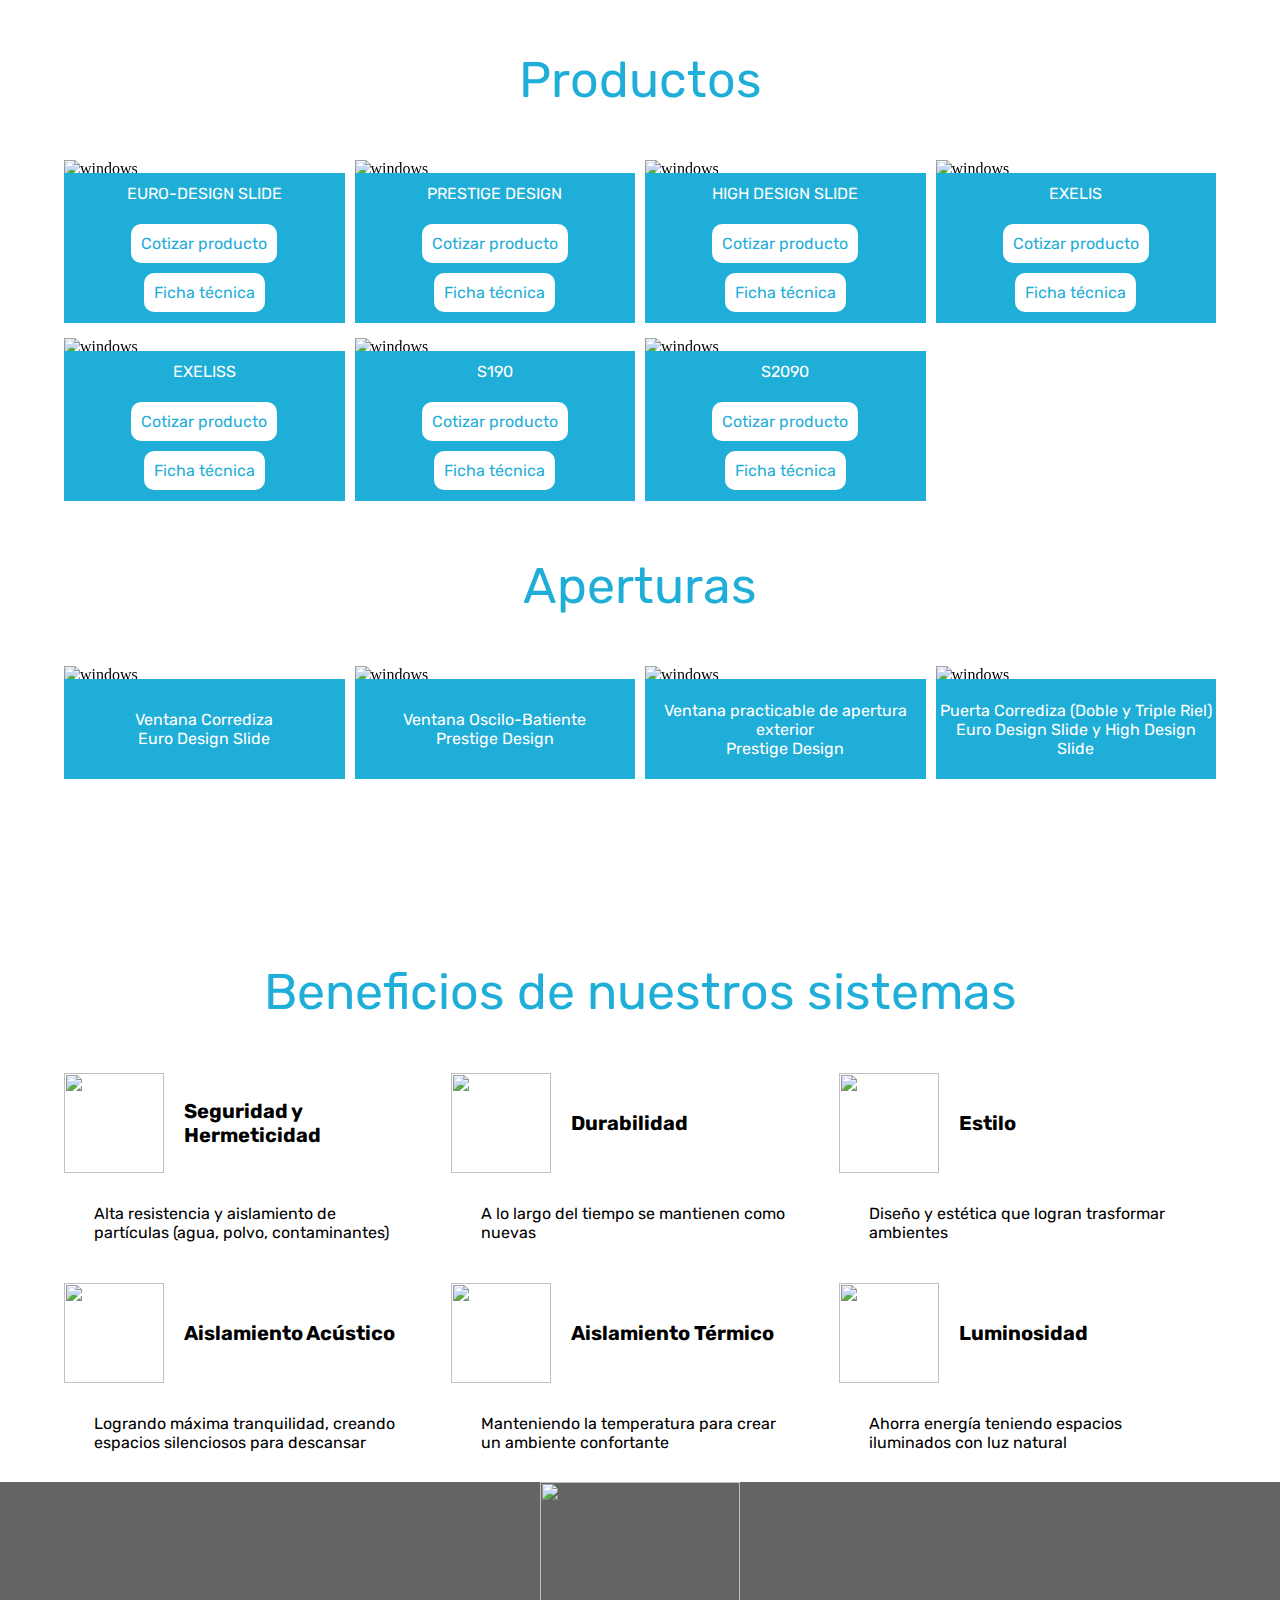
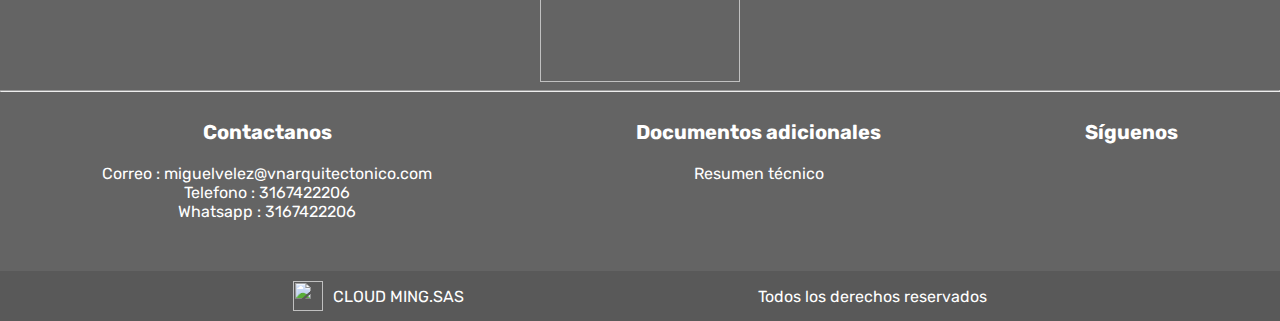
==== vano.html @ 833658f2 "vano buttom up down" ====
<!DOCTYPE html>
<html lang="en">
<head>
    <meta charset="UTF-8">
    <meta name="viewport" content="width=device-width, initial-scale=1.0">
    <meta http-equiv="X-UA-Compatible" content="ie=edge">
    <link rel="stylesheet" href="vano.css">
    <link rel="stylesheet" href="https://unpkg.com/aos@2.3.1/dist/aos.css">
    <link href="https://fonts.googleapis.com/css?family=Rubik" rel="stylesheet"> 
    <link rel="stylesheet" href="https://use.fontawesome.com/releases/v5.8.1/css/all.css" integrity="sha384-50oBUHEmvpQ+1lW4y57PTFmhCaXp0ML5d60M1M7uH2+nqUivzIebhndOJK28anvf" crossorigin="anonymous">
    <title>Document</title>
</head>
<body>

    <section class="Products">
        <div class="containerProduct">
            <div class="fontTitle fontVano">Productos</div>
        </div>
        <div class="Gridproducts">
            <div class="code code--small code--right aos-init aos-animate" data-aos="fade-left">
                <img class="useGridImagen" src="imgN/EURO_DESIGN_SLIDE.jpg" alt="windows">
                <div class="flagfin">
                    <div class="textcenter fontText fontWhite">EURO-DESIGN SLIDE</div>
                    <div class="btnfinContainer">
                        <a class="btnfin fontText fontVano btnSeparation" href="http://wa.me//3167422206"><div>Cotizar producto</div></a>
                        <a class="btnfin fontText fontVano" href="pdf/EURO DESIGN SLIDE.pdf"><div>Ficha técnica</div></a>
                    </div>
                </div>
            </div>
            <div class="code code--small code--right aos-init aos-animate" data-aos="fade-right">
                <img class="useGridImagen" src="imgN/PRESTIGE_DESIGN.jpg" alt="windows">
                <div class="flagfin">
                    <div class="textcenter fontText fontWhite">PRESTIGE DESIGN</div>
                    <div class="btnfinContainer">
                        <a class="btnfin fontText fontVano btnSeparation" href="http://wa.me//3167422206"><div>Cotizar producto</div></a>
                        <a class="btnfin fontText fontVano" href="pdf/PRESTIGE DESIGN.pdf"><div>Ficha técnica</div></a>
                    </div>
                </div>
            </div>
            <div class="code code--small code--right aos-init aos-animate" data-aos="fade-left">
                <img class="useGridImagen" src="imgN/HIGH DESIGN SLIDE.jpg" alt="windows">
                <div class="flagfin">
                    <div class="textcenter fontText fontWhite">HIGH DESIGN SLIDE</div>
                    <div class="btnfinContainer">
                        <a class="btnfin fontText fontVano btnSeparation" href="http://wa.me//3167422206"><div>Cotizar producto</div></a>
                        <a class="btnfin fontText fontVano" href="pdf/HIGH DESIGN SLIDE.pdf"><div>Ficha técnica</div></a>
                    </div>
                </div>
            </div>
            <div class="code code--small code--right aos-init aos-animate" data-aos="fade-right">
                <img class="useGridImagen" src="imgN/EXELIS.jpg" alt="windows">
                <div class="flagfin">
                    <div class="textcenter fontText fontWhite">EXELIS</div>
                    <div class="btnfinContainer">
                        <a class="btnfin fontText fontVano btnSeparation" href="http://wa.me//3167422206"><div>Cotizar producto</div></a>
                        <a class="btnfin fontText fontVano" href="pdf/EXELIS.pdf"><div>Ficha técnica</div></a>
                    </div>
                </div>
            </div>
            <div class="code code--small code--right aos-init aos-animate" data-aos="fade-right">
                <img class="useGridImagen" src="imgN/EXELISS.jpg" alt="windows">
                <div class="flagfin">
                    <div class="textcenter fontText fontWhite">EXELISS</div>
                    <div class="btnfinContainer">
                        <a class="btnfin fontText fontVano btnSeparation" href="http://wa.me//3167422206"><div>Cotizar producto</div></a>
                        <a class="btnfin fontText fontVano" href="pdf/EXELISS.pdf"><div>Ficha técnica</div></a>
                    </div>
                </div>
            </div>
            <div class="code code--small code--right aos-init aos-animate" data-aos="fade-left">
                <img class="useGridImagen" src="imgN/S190.jpg" alt="windows">
                <div class="flagfin">
                    <div class="textcenter fontText fontWhite">S190</div>
                    <div class="btnfinContainer">
                        <a class="btnfin fontText fontVano btnSeparation" href="http://wa.me//3167422206"><div>Cotizar producto</div></a>
                        <a class="btnfin fontText fontVano" href="pdf/S190.pdf"><div>Ficha técnica</div></a>
                    </div>
                </div>
            </div>
            <div class="code code--small code--right aos-init aos-animate" data-aos="fade-right">
                <img class="useGridImagen" src="imgN/S2090.jpg" alt="windows">
                <div class="flagfin">
                    <div class="textcenter fontText fontWhite">S2090</div>
                    <div class="btnfinContainer">
                        <a class="btnfin fontText fontVano btnSeparation" href="http://wa.me//3167422206"><div>Cotizar producto</div></a>
                        <a class="btnfin fontText fontVano" href="pdf/S2090.pdf"><div>Ficha técnica</div></a>
                    </div>
                </div>
            </div>            
        </div>
    </section>
    <section class="Opens">
        <div class="containerOpens">
            <div class="fontTitle fontVano">Aperturas</div>
        </div>
        <div class="GridOpens">

            <div class="code code--small code--right aos-init aos-animate" data-aos="fade-right">
                <img class="useGridImagen" src="imgN/ventana_corrediza.jpg" alt="windows">
                <div class="flagfinApert">
                    <div class="textCenterOpen">
                        <div class="textcenter fontText fontWhite">Ventana Corrediza <br> Euro Design Slide</div>
                    </div>
                </div>
            </div>
            <div class="code code--small code--right aos-init aos-animate" data-aos="zoom-in-down">
                <img class="useGridImagen" src="imgN/ventana_oscilo_batiente.jpg" alt="windows">
                <div class="flagfinApert">
                    <div class="textCenterOpen">
                        <div class="textcenter fontText fontWhite">Ventana Oscilo-Batiente <br> Prestige Design</div>
                    </div>
                </div>
            </div>
            <div class="code code--small code--right aos-init aos-animate" data-aos="fade-left">
                <img class="useGridImagen" src="imgN/Ventana_practicable_de_apertura_exterior.jpg" alt="windows">
                <div class="flagfinApert">
                    <div class="textCenterOpen">
                        <div class="textcenter fontText fontWhite">Ventana practicable de apertura exterior <br> Prestige Design</div>
                    </div>
                </div>
            </div>
            <div class="code code--small code--right aos-init aos-animate" data-aos="fade-right">
                <img class="useGridImagen" src="imgN/Puerta_corrediza(Doble_y_triple_riel).jpg" alt="windows">
                <div class="flagfinApert">
                    <div class="textCenterOpen">
                        <div class="textcenter fontText fontWhite">Puerta Corrediza (Doble y Triple Riel) <br> Euro Design Slide y High Design Slide</div>
                    </div>
                </div>
            </div>
            <div class="code code--small code--right aos-init aos-animate" data-aos="zoom-in-down">
                <img class="useGridImagen" src="imgN/puerta_plegadiza.jpg" alt="windows">
                <div class="flagfinApert">
                    <div class="textCenterOpen">
                        <div class="textcenter fontText fontWhite">Puerta Plegadiza <br> Prestige Design </div>
                    </div>
                </div>
            </div>
            <div class="code code--small code--right aos-init aos-animate" data-aos="fade-left">
                <img class="useGridImagen" src="imgN/ventana_proyectante.jpg" alt="windows">
                <div class="flagfinApert">
                    <div class="textCenterOpen">
                        <div class="textcenter fontText fontWhite">Ventana Proyectante <br> Prestige Design</div>
                    </div>
                </div>
            </div>
            <div class="code code--small code--right aos-init aos-animate" data-aos="fade-right">
                <img class="useGridImagen" src="imgN/puerta_oscilo_paralela.jpg" alt="windows">
                <div class="flagfinApert">
                    <div class="textCenterOpen">
                        <div class="textcenter fontText fontWhite">Puerta Oscilo-Paralela <br> Prestige Design</div>
                    </div>
                </div>
            </div>
            <div class="code code--small code--right aos-init aos-animate" data-aos="fade-left" >
                <img class="useGridImagen" src="imgN/ventana_fija.jpg" alt="windows">
                <div class="flagfinApert">
                    <div class="textCenterOpen">
                        <div class="textcenter fontText fontWhite">Ventana Fija <br> Prestige Design </div>
                    </div>
                </div>
            </div>
        </div>
    </section>

    <section class="Opens parallax">
        <div class="fontTitle fontVano textcenter textcenterTitle">Beneficios de nuestros sistemas</div>
        <div class="GridBeneficios">
            
            <div class="containerBeneficios">
                <div class="containerBeneficiosTitle"> 
                    <img src="imgN/seguridad.svg" alt="" width="100px" height="100px">
                    <div class="fontTitleText leftSeparation">Seguridad y Hermeticidad</div>
                </div>
                <div class="fontText containerBeneficiosText">Alta resistencia y aislamiento de partículas (agua, polvo, contaminantes) </div>
            </div>

            <div class="containerBeneficios">
                <div class="containerBeneficiosTitle"> 
                    <img src="imgN/durabilidad.svg" alt="" width="100px" height="100px">
                    <div class="fontTitleText leftSeparation">Durabilidad</div>
                </div>
                <div class="fontText containerBeneficiosText">A lo largo del tiempo se mantienen como nuevas</div>
            </div>

            <div class="containerBeneficios">
                <div class="containerBeneficiosTitle"> 
                    <img src="imgN/estilo.svg" alt="" width="100px" height="100px">
                    <div class="fontTitleText leftSeparation">Estilo</div>
                </div>
                <div class="fontText containerBeneficiosText">Diseño y estética que logran trasformar ambientes</div>
            </div>

            <div class="containerBeneficios">
                <div class="containerBeneficiosTitle"> 
                    <img src="imgN/acustico.svg" alt="" width="100px" height="100px">
                    <div class="fontTitleText leftSeparation">Aislamiento Acústico</div>
                </div>
                <div class="fontText containerBeneficiosText">Logrando máxima tranquilidad, creando espacios silenciosos para descansar</div>
            </div>

            <div class="containerBeneficios">
                <div class="containerBeneficiosTitle"> 
                    <img src="imgN/termico.svg" alt="" width="100px" height="100px">
                    <div class="fontTitleText leftSeparation">Aislamiento Térmico</div>
                </div>
                <div class="fontText containerBeneficiosText">Manteniendo la temperatura para crear un ambiente confortante</div>
            </div>

             <div class="containerBeneficios">
                <div class="containerBeneficiosTitle"> 
                    <img src="imgN/luminosidad.svg" alt="" width="100px" height="100px">
                    <div class="fontTitleText leftSeparation">Luminosidad</div>
                </div>
                <div class="fontText containerBeneficiosText">Ahorra energía teniendo espacios iluminados con luz natural</div>
            </div>
        </div>
    </section>

    <section class="footerColor">
        <div>
            <div class="vanoFooter">
                <img src="imgN/logoVano.svg" alt="" height="200px" width="200px">
            </div>
            <hr>
            <div class="grapFooter">
                <div>
                    <div class="fontTitle-S fontWhite textcenter textcenterTitle-S">Contactanos</div>
                    <div class="fontText fontWhite textcenter">Correo <i class="far fa-envelope"></i> :
                        <a class="fontWhite" href="miguelvelez@vnarquitectonico.com">miguelvelez@vnarquitectonico.com</a>
                    </div>
                    <div class="fontText fontWhite textcenter">Telefono <i class="fas fa-phone"></i> :
                        <a class="fontWhite" href="tel:3167422206">3167422206</a>
                    </div> 
                    <div class="fontText fontWhite textcenter">Whatsapp <i class="fab fa-whatsapp"></i> : 
                        <a class="fontWhite" href="http://wa.me//3167422206">3167422206</a>    
                    </div> 
                </div>

                <div>
                    <div class="fontTitle-S fontWhite textcenter textcenterTitle-S"> Documentos adicionales</div>
                    <div class="fontText fontWhite textcenter"> 
                        <a class="fontWhite" href="pdf/Rehau - Brochure WS Colombia.pdf"> Resumen técnico </a>    
                    </div> 
                </div>

                <div>
                    <div class="fontTitle-S fontWhite textcenter textcenterTitle-S">Síguenos </div>
                    <div class="displayIcons">
                        <a href=""><i class="fab fa-facebook-f iconsFollow iconspace"></i></a>
                        <a href=""><i class="fab fa-instagram iconsFollow iconspace"></i></a>
                        <a href=""><i class="fab fa-twitter iconsFollow"></i></a>
                    </div>
                </div>
                
            </div>

        </div>
    </section>

    <section class="ourMark">
        <div class="displayourMarkall">
            <div class="displayourMark">
                <img src="imgN/logo_blanco_cloudming.svg" class="ourIcon" height="30px" width="30px" alt="">
                <div class="fontText fontWhite">CLOUD MING.SAS</div>
            </div>
            <div class="fontText fontWhite">Todos los derechos reservados</div>
        </div>
    </section>


    <script src="https://code.jquery.com/jquery-1.11.3.min.js"></script>
    <script src="//cdnjs.cloudflare.com/ajax/libs/highlight.js/8.6/highlight.min.js"></script>
    <script src="https://unpkg.com/aos@2.3.1/dist/aos.js"></script>
    <script>
			AOS.init({
				easing: 'ease-out-back',
				duration: 1000
			});
    </script>
    <script>
			hljs.initHighlightingOnLoad();
			$('.hero__scroll').on('click', function(e) {
				$('html, body').animate({
					scrollTop: $(window).height()
				}, 1200);
			});
	</script>
</body>
</html>
---- vano.css ----
body{
    margin: 0;
    width: 100%;
}

a{
    text-decoration: none;
    color:black;
}

.Products{
    padding-right: 5vw;
    padding-left: 5vw;
}

.containerProduct{
    display: flex;
    flex-direction: column;
    align-items: center;
    padding-top:50px;
    padding-bottom: 50px;
}

.Gridproducts{
    display: grid;
    grid-template-columns:  repeat( 4 , minmax( 200px , 1fr ) );
    grid-gap: 10px;
    width: 100%;
}

.Opens{
    padding-right: 5vw;
    padding-left: 5vw;
}

.containerOpens{
    display: flex;
    flex-direction: column;
    align-items: center;
    padding-top:50px;
    padding-bottom: 50px;
}

.GridOpens{
    display: grid;
    grid-template-columns:  repeat( 4 , minmax( 200px , 1fr ) );
    grid-gap: 10px;
    width: 100%;
}

.useGridImagen{
    width: 100%;
}

.flagfin{
    height: 150px;
    background:#1faed8;
    position: relative;
    bottom: 5px;
    display: flex;
    flex-direction: column;
    align-items: center;
    justify-content: space-around;
}

.flagfinApert{
    height: 100px;
    background:#1faed8;
    position: relative;
    bottom: 5px;
    display: flex;
    flex-direction: column;
    align-items: center;
    justify-content: space-around;
}

.btnfinContainer{
    display: flex;
    justify-content: center;
    align-items: center;
    width: 100%;
    flex-direction: column;
}

.btnfin{
    padding: 10px;
    background: white;
    border-radius: 10px;
}

.btnSeparation{
    margin-bottom: 10px;
}

.textcenter{
    text-align: center;
}

.textcenterTitle{
    padding-top: 50px;
    padding-bottom: 50px;
}

.textcenterTitle-S{
    padding-top: 20px;
    padding-bottom: 20px;
}

.textCenterOpen{
    display:flex;
    align-items: center;
    justify-content: center;
    height: 100%;
}

.fontTitle{
    font-family: 'Rubik', sans-serif;
    font-size:50px;
}

.fontTitle-S{
    font-family: 'Rubik', sans-serif;
    font-size:20px;
    font-weight: bold;
}

.fontTitleText{
    font-family: 'Rubik', sans-serif;
    font-size:20px;
    font-weight: bold;
}

.fontText{
    font-family: 'Rubik', sans-serif;
    font-size:16px;
}

.fontWhite{
    color:white;
}

.fontVano{
    color:#1faed8;
}

.GridBeneficios{
    display: grid;
    grid-template-columns:  repeat( 3 , minmax( 200px , 1fr ) );
    grid-template-rows:  repeat( 2 , minmax( 200px , 1fr ) );
    grid-gap: 10px;
    width: 100%;
}

.containerBeneficios{
    display: flex;
    flex-direction: column;
}

.containerBeneficiosTitle{
    display: flex;
    height: 100%;
    align-items: center;
}

.containerBeneficiosText{
    padding: 30px;
}

.leftSeparation{
    padding-left: 20px;
}

.footerColor{
    background-color: #646464;
    padding-bottom: 50px;
}

.vanoFooter{
    display:flex;
    justify-content: center;
}

.grapFooter{
    display:flex;
    justify-content: space-around;
}

.parallax {
    /* The image used */
    background-image: url("imgN/imagen_parallax.jpg");
  
    /* Set a specific height */
    min-height: 500px; 
  
    /* Create the parallax scrolling effect */
    background-attachment: fixed;
    background-position: center;
    background-repeat: no-repeat;
    background-size: cover;
}

.iconsFollow{
    font-size: 20px;
    color:white;
}

.displayIcons{
    display: flex;
    justify-content: center;
}

.iconspace{
    padding-right: 10px;
}

.ourMark{
    background-color: #595959;
    padding-top:10px;
    padding-bottom:10px;
}

.displayourMarkall{
    display: flex;
    justify-content: space-evenly;
    height: 100%;
    align-items: center;
}

.displayourMark{
    display: flex;
    justify-content: center;
    height: 100%;
    align-items: center;
}

.ourIcon{
    padding-right: 10px;
}

@media ( max-width: 768px){

    .Gridproducts{
        display: grid;
        grid-template-columns: repeat( 2 , minmax( 10px , 1fr ) );
    }
 
    .GridOpens{
        display: grid;
        grid-template-columns:  repeat( 3 , minmax( 10px , 1fr ) );
    }

    .GridBeneficios{
        display: grid;
        grid-template-columns: repeat( 1 , minmax( 10px , 1fr ) );
    }

    .fontText{
        font-family: 'Rubik', sans-serif;
        font-size:12px;
    }

    .parallax {
        /* The image used */
        background-image:none;
    }

    .grapFooter{
        display:flex;
        justify-content: space-around;
        flex-direction: column;
    }

}
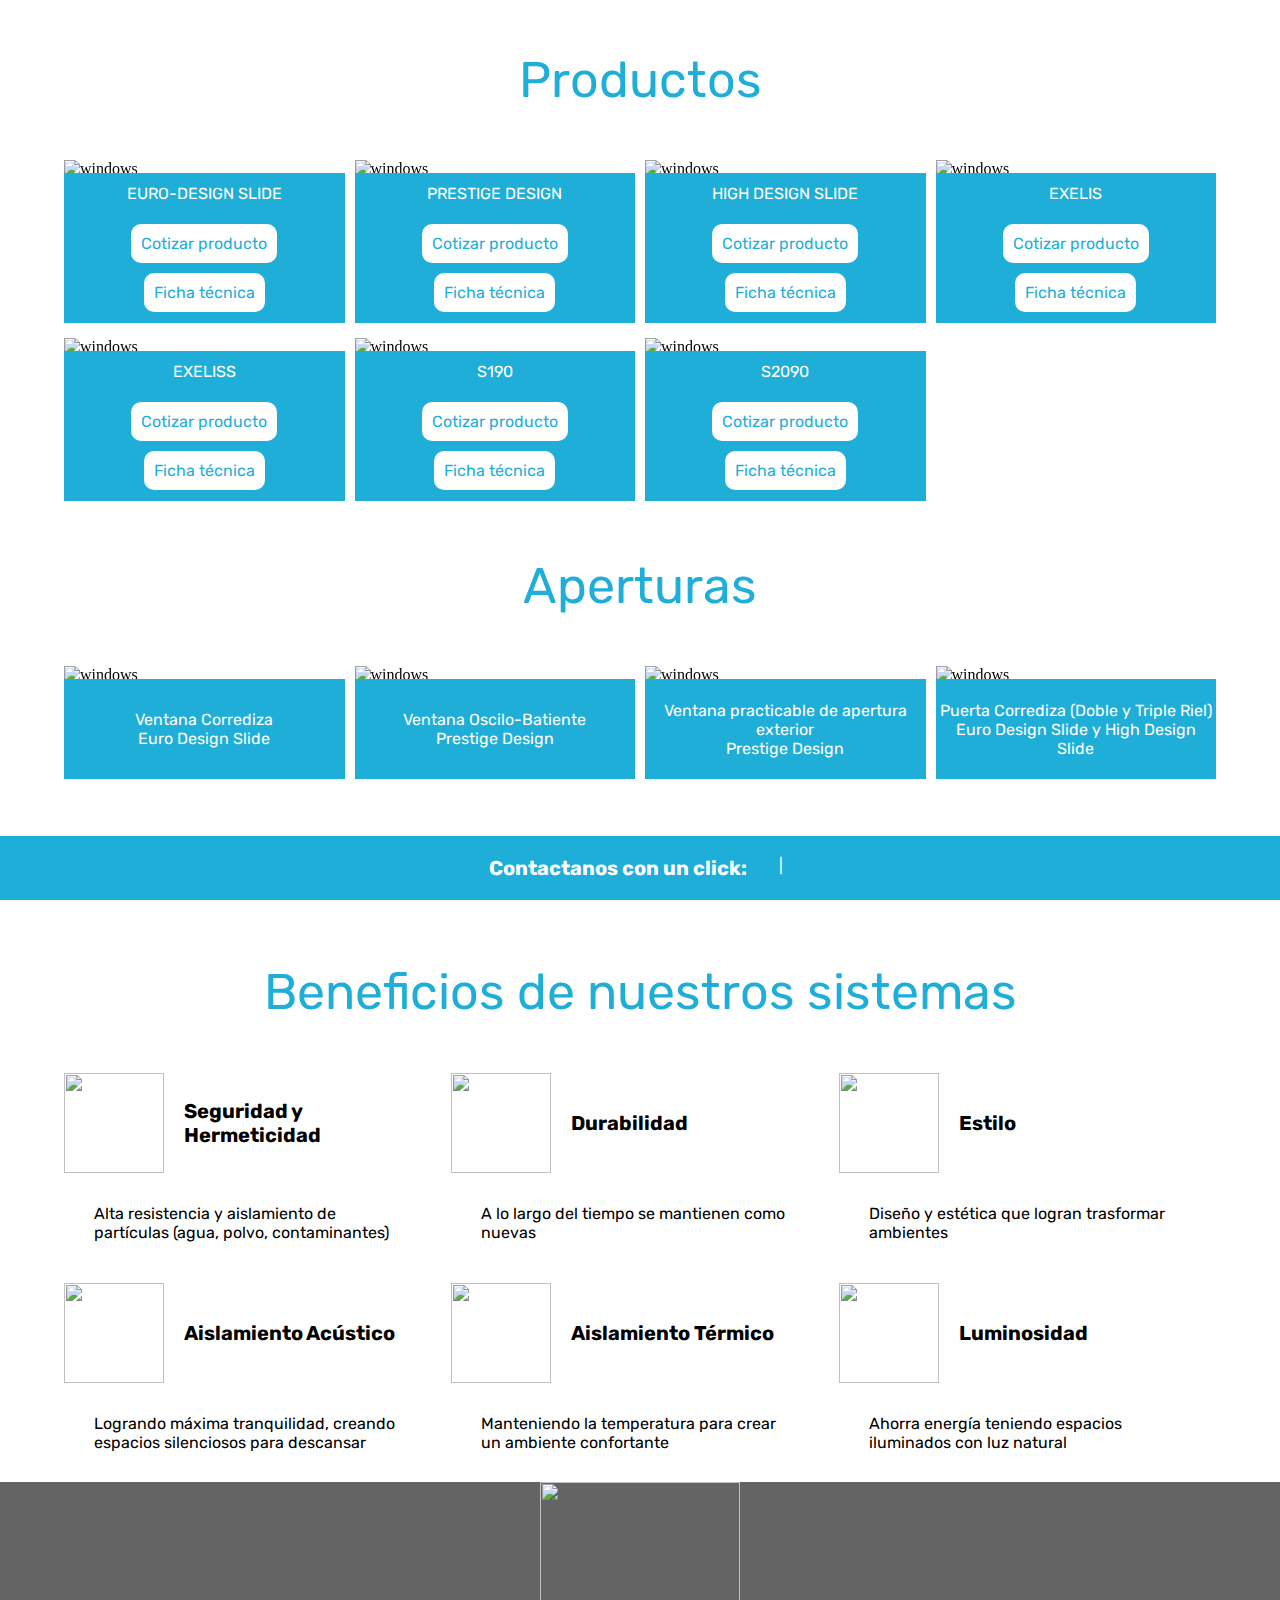
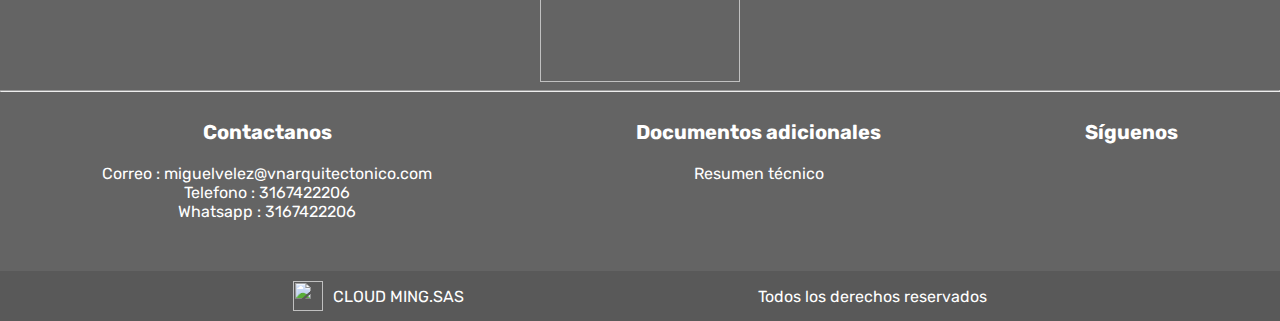
==== commit b873469e: "new fixed bar" ====
--- a/vano.html
+++ b/vano.html
@@ -11,7 +11,19 @@
     <title>Document</title>
 </head>
 <body>
-
+    <section class="barFixed">
+        <div class="displayBarFixed">
+            <div class="fontTitle-S fontWhite"> Contactanos con un click: &nbsp;&nbsp; </div>
+            <div class="fontText fontWhite textcenter">
+                <a class="fontWhite" href="http://wa.me//57+3167422206"> &nbsp;&nbsp; <i class="fab fa-whatsapp iconsFollow"></i>&nbsp;&nbsp;</a>    
+            </div> 
+            <div class="fontText fontWhite"> | </div>
+            <div class="fontText fontWhite textcenter"> 
+                <a class="fontWhite" href="tel:3167422206">&nbsp;&nbsp;<i class="fas fa-phone iconsFollow"></i></a>
+            </div> 
+
+        </div>
+    </section>
     <section class="Products">
         <div class="containerProduct">
             <div class="fontTitle fontVano">Productos</div>
@@ -57,17 +69,17 @@
                     </div>
                 </div>
             </div>
+            <div class="code code--small code--right aos-init aos-animate" data-aos="fade-left">
+                <img class="useGridImagen" src="imgN/EXELISS.jpg" alt="windows">
+                <div class="flagfin">
+                    <div class="textcenter fontText fontWhite">EXELISS</div>
+                    <div class="btnfinContainer">
+                        <a class="btnfin fontText fontVano btnSeparation" href="http://wa.me//3167422206"><div>Cotizar producto</div></a>
+                        <a class="btnfin fontText fontVano" href="pdf/EXELISS.pdf"><div>Ficha técnica</div></a>
+                    </div>
+                </div>
+            </div>
             <div class="code code--small code--right aos-init aos-animate" data-aos="fade-right">
-                <img class="useGridImagen" src="imgN/EXELISS.jpg" alt="windows">
-                <div class="flagfin">
-                    <div class="textcenter fontText fontWhite">EXELISS</div>
-                    <div class="btnfinContainer">
-                        <a class="btnfin fontText fontVano btnSeparation" href="http://wa.me//3167422206"><div>Cotizar producto</div></a>
-                        <a class="btnfin fontText fontVano" href="pdf/EXELISS.pdf"><div>Ficha técnica</div></a>
-                    </div>
-                </div>
-            </div>
-            <div class="code code--small code--right aos-init aos-animate" data-aos="fade-left">
                 <img class="useGridImagen" src="imgN/S190.jpg" alt="windows">
                 <div class="flagfin">
                     <div class="textcenter fontText fontWhite">S190</div>
@@ -89,13 +101,13 @@
             </div>            
         </div>
     </section>
+    
     <section class="Opens">
         <div class="containerOpens">
             <div class="fontTitle fontVano">Aperturas</div>
         </div>
         <div class="GridOpens">
-
-            <div class="code code--small code--right aos-init aos-animate" data-aos="fade-right">
+            <div class="code code--small code--right aos-init aos-animate" data-aos="zoom-in-up">            
                 <img class="useGridImagen" src="imgN/ventana_corrediza.jpg" alt="windows">
                 <div class="flagfinApert">
                     <div class="textCenterOpen">
@@ -103,6 +115,7 @@
                     </div>
                 </div>
             </div>
+
             <div class="code code--small code--right aos-init aos-animate" data-aos="zoom-in-down">
                 <img class="useGridImagen" src="imgN/ventana_oscilo_batiente.jpg" alt="windows">
                 <div class="flagfinApert">
@@ -111,7 +124,8 @@
                     </div>
                 </div>
             </div>
-            <div class="code code--small code--right aos-init aos-animate" data-aos="fade-left">
+
+            <div class="code code--small code--right aos-init aos-animate" data-aos="fade-down">
                 <img class="useGridImagen" src="imgN/Ventana_practicable_de_apertura_exterior.jpg" alt="windows">
                 <div class="flagfinApert">
                     <div class="textCenterOpen">
@@ -119,7 +133,8 @@
                     </div>
                 </div>
             </div>
-            <div class="code code--small code--right aos-init aos-animate" data-aos="fade-right">
+
+            <div class="code code--small code--right aos-init aos-animate" data-aos="fade-up">
                 <img class="useGridImagen" src="imgN/Puerta_corrediza(Doble_y_triple_riel).jpg" alt="windows">
                 <div class="flagfinApert">
                     <div class="textCenterOpen">
@@ -127,7 +142,8 @@
                     </div>
                 </div>
             </div>
-            <div class="code code--small code--right aos-init aos-animate" data-aos="zoom-in-down">
+
+            <div class="code code--small code--right aos-init aos-animate" data-aos="zoom-in-up">
                 <img class="useGridImagen" src="imgN/puerta_plegadiza.jpg" alt="windows">
                 <div class="flagfinApert">
                     <div class="textCenterOpen">
@@ -135,7 +151,8 @@
                     </div>
                 </div>
             </div>
-            <div class="code code--small code--right aos-init aos-animate" data-aos="fade-left">
+
+            <div class="code code--small code--right aos-init aos-animate" data-aos="fade-down">
                 <img class="useGridImagen" src="imgN/ventana_proyectante.jpg" alt="windows">
                 <div class="flagfinApert">
                     <div class="textCenterOpen">
@@ -143,7 +160,8 @@
                     </div>
                 </div>
             </div>
-            <div class="code code--small code--right aos-init aos-animate" data-aos="fade-right">
+
+            <div class="code code--small code--right aos-init aos-animate" data-aos="fade-down">
                 <img class="useGridImagen" src="imgN/puerta_oscilo_paralela.jpg" alt="windows">
                 <div class="flagfinApert">
                     <div class="textCenterOpen">
@@ -151,7 +169,8 @@
                     </div>
                 </div>
             </div>
-            <div class="code code--small code--right aos-init aos-animate" data-aos="fade-left" >
+
+            <div class="code code--small code--right aos-init aos-animate" data-aos="fade-up" >
                 <img class="useGridImagen" src="imgN/ventana_fija.jpg" alt="windows">
                 <div class="flagfinApert">
                     <div class="textCenterOpen">
@@ -159,6 +178,7 @@
                     </div>
                 </div>
             </div>
+            
         </div>
     </section>
 
@@ -232,7 +252,7 @@
                         <a class="fontWhite" href="tel:3167422206">3167422206</a>
                     </div> 
                     <div class="fontText fontWhite textcenter">Whatsapp <i class="fab fa-whatsapp"></i> : 
-                        <a class="fontWhite" href="http://wa.me//3167422206">3167422206</a>    
+                        <a class="fontWhite" href="http://wa.me//57+3167422206">3167422206</a>    
                     </div> 
                 </div>
 
--- a/vano.css
+++ b/vano.css
@@ -237,6 +237,22 @@
     padding-right: 10px;
 }
 
+.displayBarFixed{
+    display: flex;
+    justify-content: center;
+}
+
+.barFixed{
+    position:fixed;
+    background-color: #1faed8;
+    width: 100%;
+    padding-top: 20px;
+    padding-bottom:20px;
+    z-index: 1;
+    bottom: 100%;
+    bottom: 0;
+}
+
 @media ( max-width: 768px){
 
     .Gridproducts{
@@ -246,7 +262,7 @@
  
     .GridOpens{
         display: grid;
-        grid-template-columns:  repeat( 3 , minmax( 10px , 1fr ) );
+        grid-template-columns:  repeat( 2 , minmax( 10px , 1fr ) );
     }
 
     .GridBeneficios{
